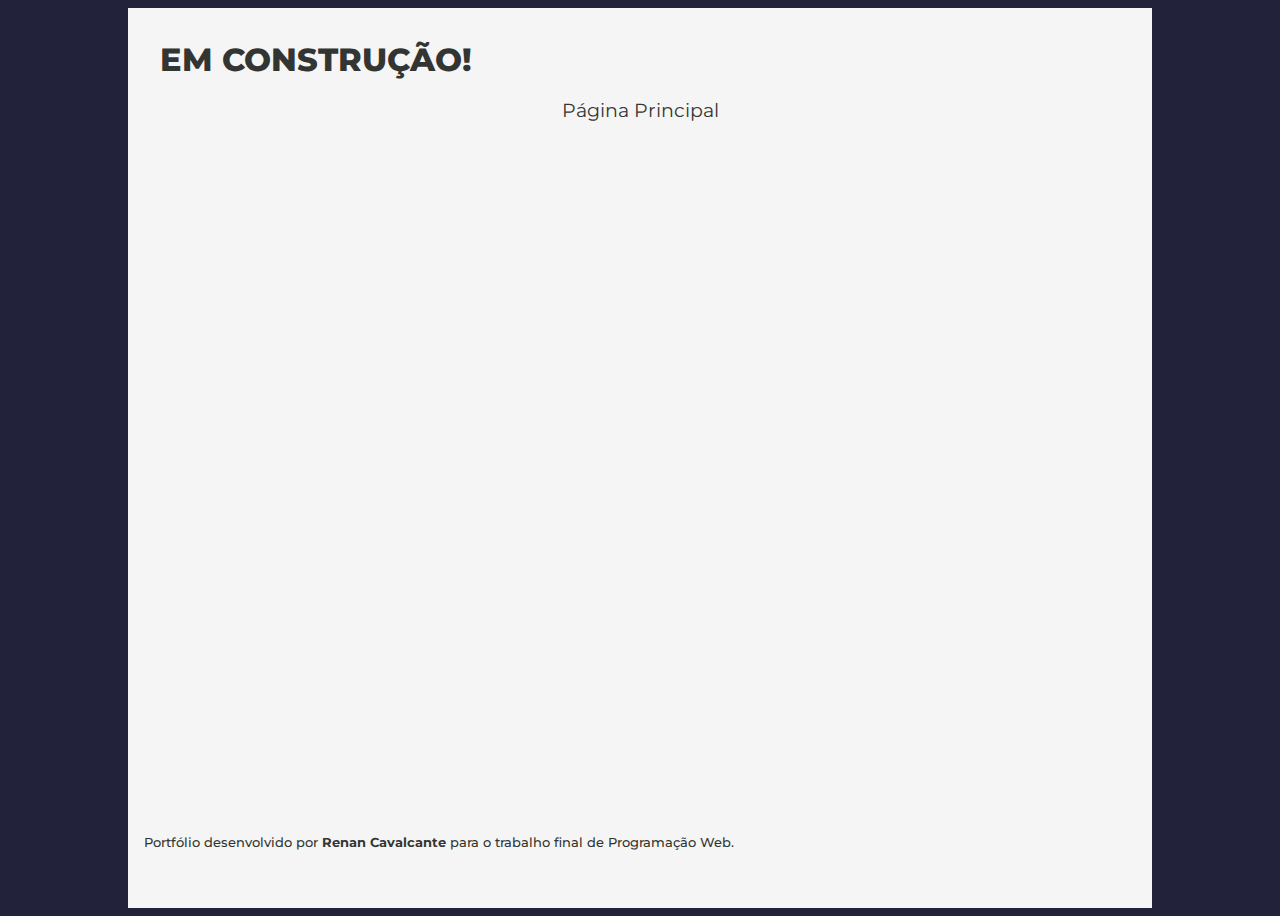
==== construction.html @ 02c3f9d7 "Cria site" ====
<!DOCTYPE html>
<html lang="en">
<head>
    <meta charset="UTF-8">
    <meta http-equiv="X-UA-Compatible" content="IE=edge">
    <meta name="viewport" content="width=device-width, initial-scale=1.0">
    <style>
        @import url('https://fonts.googleapis.com/css2?family=Hubballi&family=Montserrat:ital,wght@0,100;0,200;0,300;0,500;0,600;0,700;0,800;0,900;1,100;1,200;1,300;1,400;1,500;1,600;1,700;1,800;1,900&display=swap');
    </style>
    <link rel="stylesheet" href="style.css">
    <title>Portfólio | Renan Cavalcante</title>
</head>
<body>
    <div class="container">
    <main>
        <h1>EM CONSTRUÇÃO!</h1>
        <section><p><a href="index.html"> Página Principal</a></p></section>
    </main>
    <footer>
        <h5>Portfólio desenvolvido por <b>Renan Cavalcante</b>  para o trabalho final de Programação Web.<h5>
    </footer>
    </div>    
</body>
</html>
---- style.css ----
* {
    box-sizing: border-box;
}

body{
  font-family: 'Montserrat', sans-serif;
  background-color: #22223b;
}

.container{
  display: grid;
  height: 100vh;
  grid-template-columns: 1fr 2fr;
  max-width: 80vw;
  margin:auto;
  background-color: #F5F5F5;
  
}

.imagem{
  max-width: 15vw;
  max-height: 20vw;
  margin: 2rem;
}

img{
  height: 100%;
  width: 100%;
  object-fit: fill;
  border-radius: 5%;
  border: 2px solid #22223b;
}

header{

 max-width: 100vw;
 margin: 1rem;
 padding: 4rem;
 text-align: left;
}

h1{
  color: #333533;
  margin: 1rem;
  font-weight: 800;
}

h2{
  color: #333533;
  margin: 1rem;
  font-weight: 500;
}

h3{
  color: #333533;
  margin: 1rem;
  font-weight: 300;
}

h5{
  color: #333533;
  margin: 1rem;
  font-weight: 500;
}

main{
  margin: 1rem;
  max-width: 80vw;
  grid-column: 1/4;
}

section{
  margin: 1rem;
  max-width: 80vw;
  font-size: larger;
  text-align: center;
}

footer{
  background-color: #F5F5F5;
  max-width: 80vw;
  height: 10vh;
  grid-column: 1/4;
  align-self: flex-end;
}

a{
  color:#333533;
  text-decoration: none;
}

a:hover{
  font-weight: 1000;
}

@media (max-width: 700px){
  .container{
  
    grid-template-columns: 1fr;
    max-width: auto;

  }

  .imagem{
    max-width: 80vw;
    margin: 2rem auto;
    grid-row: 1/2;
  }
}
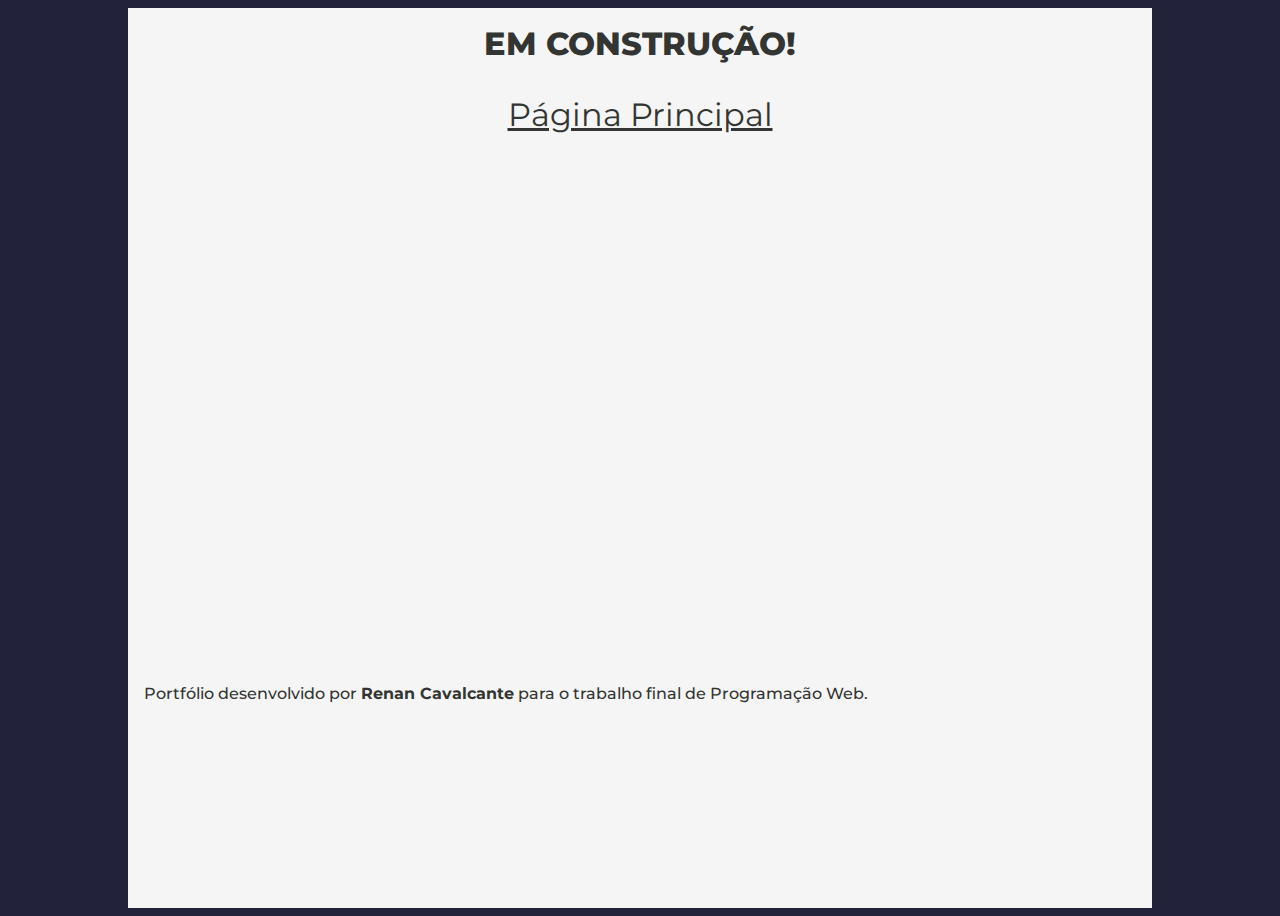
==== commit eeafe3c1: "Atualiza HTML e CSS" ====
--- a/construction.html
+++ b/construction.html
@@ -10,14 +10,14 @@
     <link rel="stylesheet" href="style.css">
     <title>Portfólio | Renan Cavalcante</title>
 </head>
-<body>
+<body class="construcao">
     <div class="container">
     <main>
         <h1>EM CONSTRUÇÃO!</h1>
         <section><p><a href="index.html"> Página Principal</a></p></section>
     </main>
     <footer>
-        <h5>Portfólio desenvolvido por <b>Renan Cavalcante</b>  para o trabalho final de Programação Web.<h5>
+        <h4>Portfólio desenvolvido por <b>Renan Cavalcante</b>  para o trabalho final de Programação Web.</h4>
     </footer>
     </div>    
 </body>
--- a/style.css
+++ b/style.css
@@ -12,10 +12,10 @@
   display: grid;
   height: 100vh;
   grid-template-columns: 1fr 2fr;
+  grid-template-rows: 2fr 3fr 1fr;
   max-width: 80vw;
   margin:auto;
-  background-color: #F5F5F5;
-  
+  background-color: #F5F5F5; 
 }
 
 .imagem{
@@ -33,10 +33,7 @@
 }
 
 header{
-
- max-width: 100vw;
  margin: 1rem;
- padding: 4rem;
  text-align: left;
 }
 
@@ -58,7 +55,7 @@
   font-weight: 300;
 }
 
-h5{
+h4{
   color: #333533;
   margin: 1rem;
   font-weight: 500;
@@ -67,13 +64,13 @@
 main{
   margin: 1rem;
   max-width: 80vw;
-  grid-column: 1/4;
+  grid-column: 1/3 span;
 }
 
 section{
   margin: 1rem;
   max-width: 80vw;
-  font-size: larger;
+  font-size:xx-large;
   text-align: center;
 }
 
@@ -81,30 +78,45 @@
   background-color: #F5F5F5;
   max-width: 80vw;
   height: 10vh;
-  grid-column: 1/4;
+  grid-column: 1/3 span;
   align-self: flex-end;
 }
 
 a{
-  color:#333533;
-  text-decoration: none;
+  color:#333533; 
 }
 
 a:hover{
-  font-weight: 1000;
+  font-weight: 900;
+}
+
+.construcao h1{
+  margin: auto;
+  text-align: center;
 }
 
 @media (max-width: 700px){
   .container{
-  
     grid-template-columns: 1fr;
+    grid-template-rows: 1fr 1fr 2fr 0.5fr;
     max-width: auto;
-
   }
 
   .imagem{
     max-width: 80vw;
     margin: 2rem auto;
-    grid-row: 1/2;
+    grid-row: 1;
+  }
+
+  header{
+    grid-row: 2;
+  }
+
+  main{
+    grid-row: 3;
+  }
+
+  footer{
+    grid-row: 4;
   }
 }